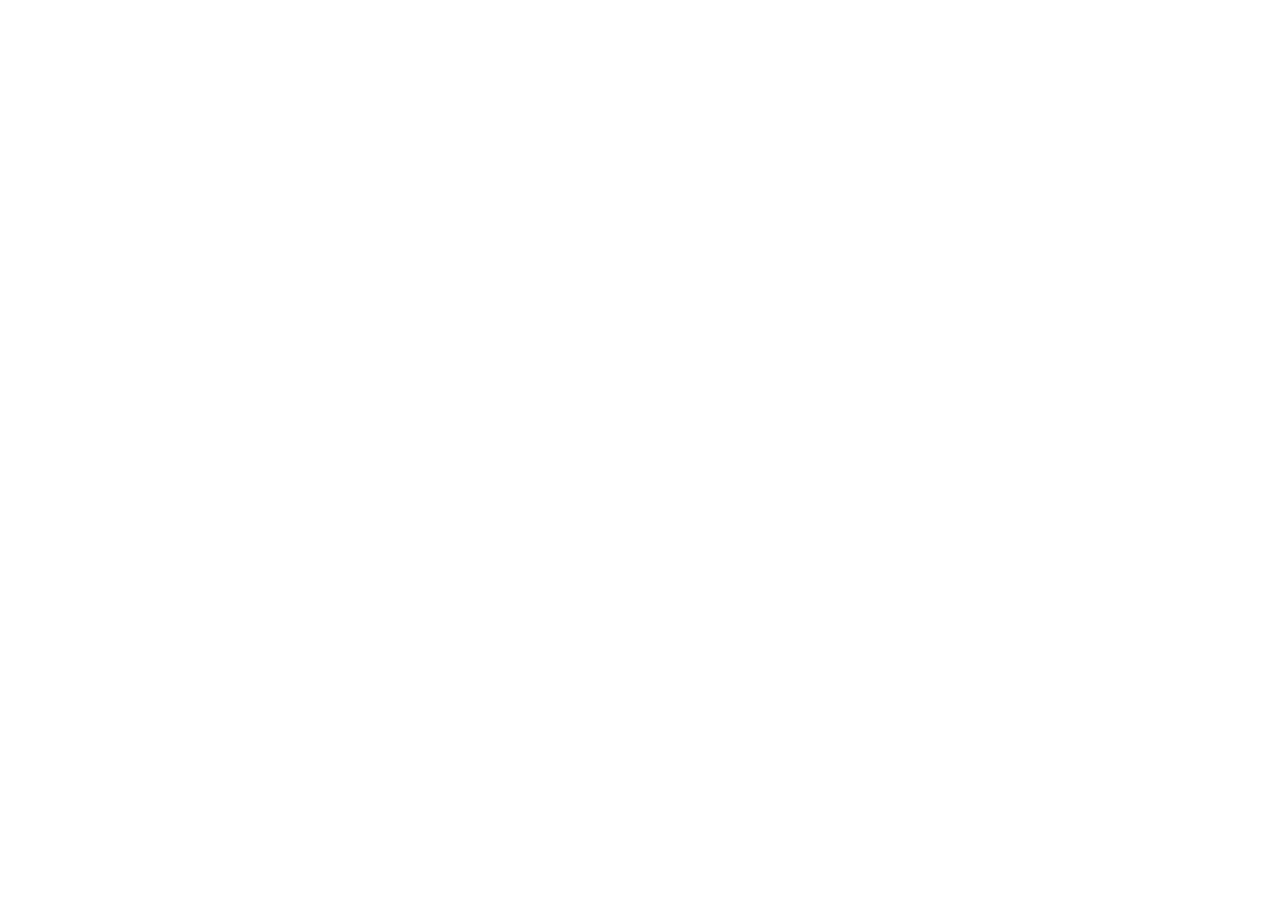
==== index.html @ 13d65dad "Create index.html" ====
<!DOCTYPE html>
<html lang="az">
<head>
<meta charset="UTF-8">
<meta name="viewport" content="width=device-width, initial-scale=1, viewport-fit=cover">
<meta name="theme-color" content="#1f3a5f">
<title>Sat Proqram SAS</title>
<link rel="stylesheet" href="style.css">
<script src="https://cdn.jsdelivr.net/npm/@supabase/supabase-js@2"></script>
<script src="config.js"></script>
</head>
<body>
<div id="app">
  <div class="loading-screen"><div class="spinner"></div></div>
</div>
<div id="modal-root"></div>
<div id="toast"></div>
<script src="app.js"></script>
</body>
</html>
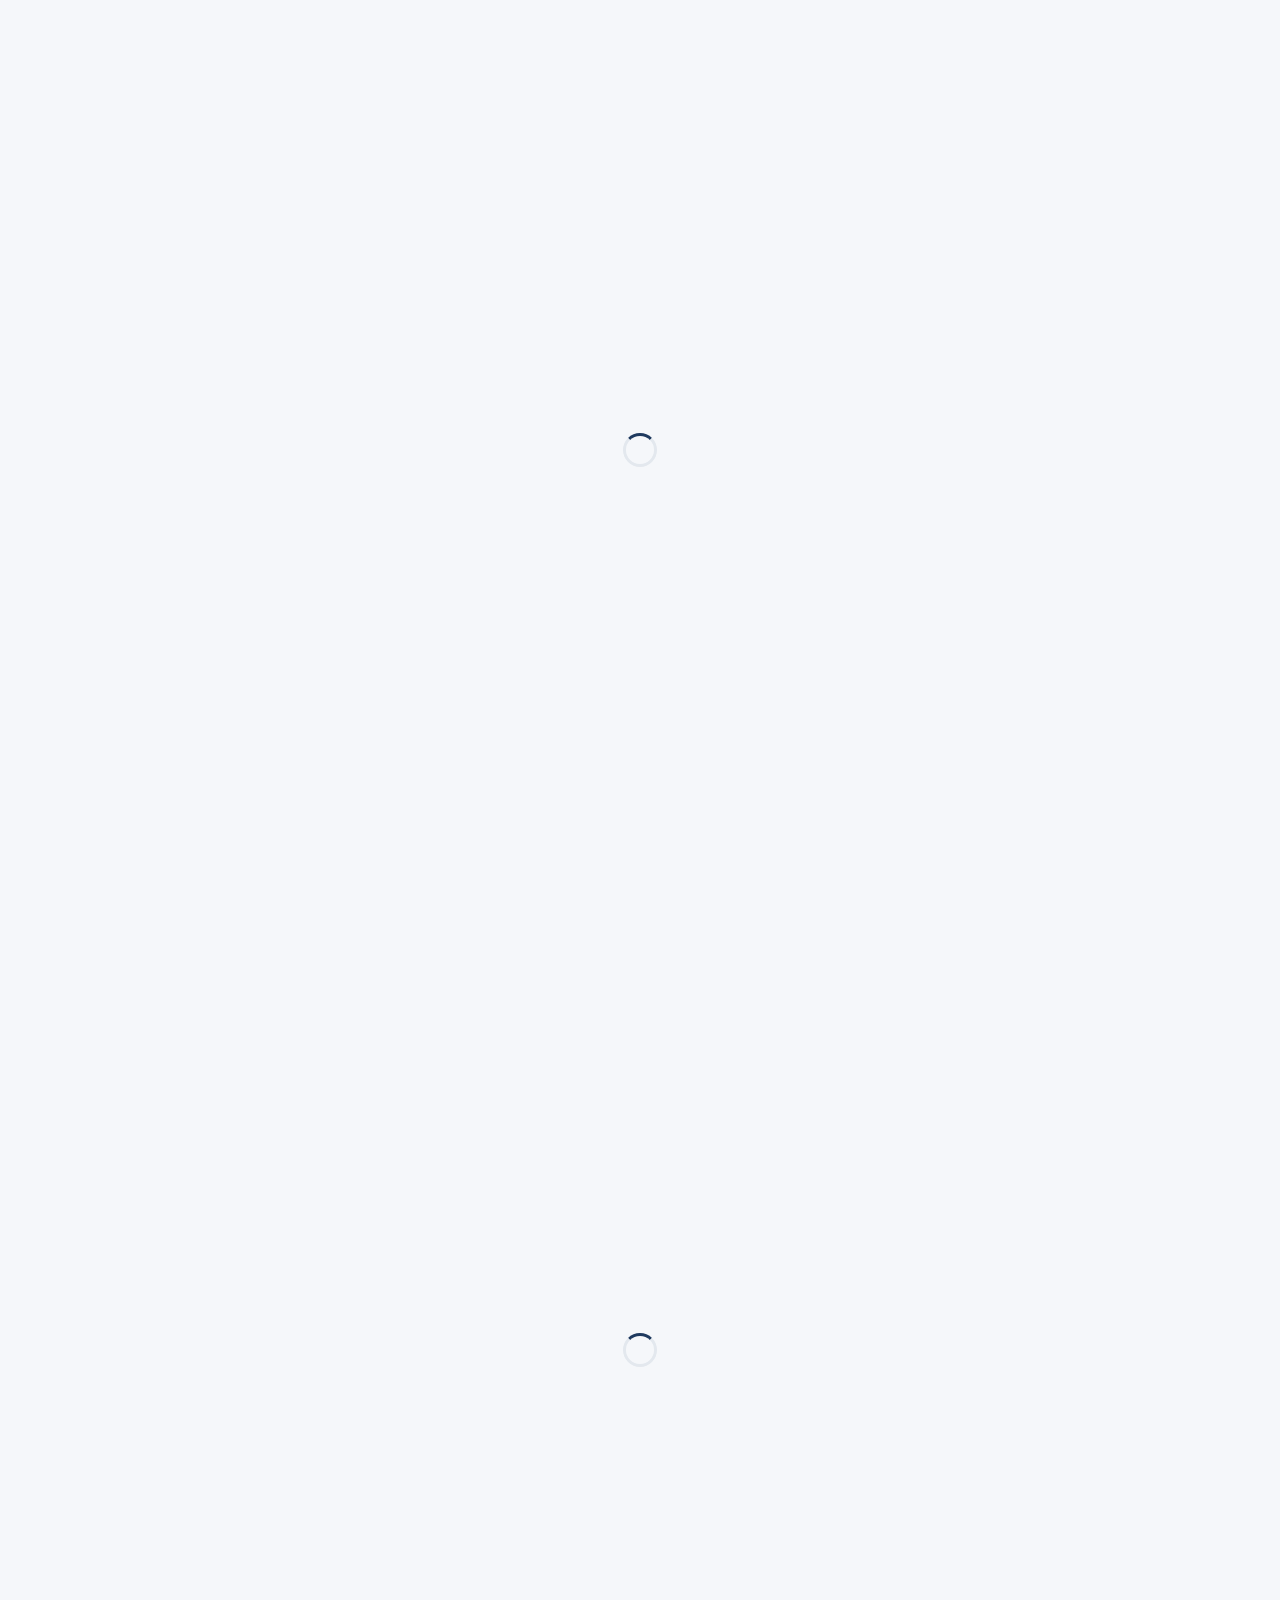
==== commit 8ea1e4ff: "Update index.html" ====
--- a/index.html
+++ b/index.html
@@ -1,3 +1,23 @@
+<!DOCTYPE html>
+<html lang="az">
+<head>
+<meta charset="UTF-8">
+<meta name="viewport" content="width=device-width, initial-scale=1, viewport-fit=cover">
+<meta name="theme-color" content="#1f3a5f">
+<title>Sat Proqram SAS</title>
+<link rel="stylesheet" href="style.css?v=2">
+<script src="https://cdn.jsdelivr.net/npm/@supabase/supabase-js@2"></script>
+<script src="config.js?v=2"></script>
+</head>
+<body>
+<div id="app">
+  <div class="loading-screen"><div class="spinner"></div></div>
+</div>
+<div id="modal-root"></div>
+<div id="toast"></div>
+<script src="app.js?v=2"></script>
+</body>
+</html>
 <!DOCTYPE html>
 <html lang="az">
 <head>
--- a/style.css
+++ b/style.css
@@ -0,0 +1,149 @@
+:root{
+  --ink:#1c2733; --ink2:#4a5866; --muted:#7b8794; --line:#e3e8ee; --bg:#f5f7fa; --card:#fff;
+  --brand:#1f3a5f; --brand2:#2b5c8f; --blue:#1f5f99; --green:#2e7d5b; --red:#c0392b; --amber:#b7791f;
+  --radius:12px; --shadow:0 1px 2px rgba(16,24,40,.06),0 1px 3px rgba(16,24,40,.08);
+}
+*{box-sizing:border-box}
+html,body{margin:0;height:100%}
+body{font-family:"Segoe UI",system-ui,-apple-system,Roboto,Arial,sans-serif;color:var(--ink);background:var(--bg);font-size:15px;-webkit-font-smoothing:antialiased}
+button,input,select,textarea{font:inherit;color:inherit}
+a{color:var(--blue)}
+.loading-screen{display:flex;align-items:center;justify-content:center;height:100vh}
+.spinner{width:34px;height:34px;border:3px solid var(--line);border-top-color:var(--brand);border-radius:50%;animation:spin .8s linear infinite}
+@keyframes spin{to{transform:rotate(360deg)}}
+
+/* ---------- login ---------- */
+.login-wrap{min-height:100vh;display:flex;align-items:center;justify-content:center;padding:20px;background:linear-gradient(160deg,#1f3a5f 0%,#2b5c8f 100%)}
+.login-card{background:#fff;border-radius:16px;padding:32px 28px;width:100%;max-width:380px;box-shadow:0 20px 50px rgba(0,0,0,.25)}
+.login-card h1{margin:0 0 4px;font-size:24px;color:var(--brand)}
+.login-card p{margin:0 0 22px;color:var(--muted)}
+.login-card .err{color:var(--red);font-size:14px;margin-top:10px;min-height:18px}
+
+/* ---------- layout ---------- */
+.shell{display:flex;min-height:100vh}
+.side{width:230px;background:var(--brand);color:#fff;display:flex;flex-direction:column;position:sticky;top:0;height:100vh;flex-shrink:0}
+.side .logo{padding:22px 20px 18px;font-weight:700;font-size:18px;letter-spacing:.2px}
+.side .logo small{display:block;font-weight:400;font-size:12px;opacity:.7;margin-top:2px}
+.side nav{flex:1;padding:4px 10px;overflow:auto}
+.side nav a{display:flex;align-items:center;gap:10px;padding:10px 12px;border-radius:9px;color:#dfe8f3;text-decoration:none;margin-bottom:2px;font-size:14.5px}
+.side nav a:hover{background:rgba(255,255,255,.08)}
+.side nav a.active{background:#fff;color:var(--brand);font-weight:600}
+.side nav a.soon{opacity:.45;pointer-events:none}
+.side nav .sec{font-size:11px;text-transform:uppercase;letter-spacing:.8px;opacity:.55;padding:14px 12px 6px}
+.side .who{padding:14px 18px;border-top:1px solid rgba(255,255,255,.12);font-size:13px}
+.side .who b{display:block;font-size:14px}
+.side .who button{margin-top:8px;background:transparent;border:1px solid rgba(255,255,255,.35);color:#fff;border-radius:8px;padding:5px 10px;cursor:pointer;font-size:13px}
+.ico{width:18px;height:18px;flex-shrink:0}
+.main{flex:1;min-width:0;padding:26px 30px 60px}
+.topbar{display:flex;align-items:center;justify-content:space-between;gap:12px;margin-bottom:20px;flex-wrap:wrap}
+.topbar h2{margin:0;font-size:22px}
+.topbar .sub{color:var(--muted);font-size:13px;margin-top:2px}
+.tools{display:flex;gap:8px;flex-wrap:wrap;align-items:center}
+.mobile-bar,.bottom-nav{display:none}
+
+/* ---------- elements ---------- */
+.btn{text-decoration:none;display:inline-flex;align-items:center;gap:7px;border:1px solid var(--line);background:#fff;border-radius:9px;padding:8px 14px;cursor:pointer;font-weight:500;white-space:nowrap}
+.btn:hover{border-color:#c9d2dc}
+.btn.primary{background:var(--brand);border-color:var(--brand);color:#fff}
+.btn.primary:hover{background:var(--brand2)}
+.btn.green{background:var(--green);border-color:var(--green);color:#fff}
+.btn.danger{color:var(--red)}
+.btn.sm{padding:5px 10px;font-size:13px}
+.btn:disabled{opacity:.5;cursor:default}
+input.in,select.in,textarea.in{border:1px solid #d5dce5;border-radius:9px;padding:9px 11px;background:#fff;width:100%;outline:none}
+input.in:focus,select.in:focus,textarea.in:focus{border-color:var(--blue);box-shadow:0 0 0 3px rgba(31,95,153,.12)}
+.search{max-width:280px}
+label.f{display:block;font-size:13px;color:var(--ink2);margin:0 0 5px;font-weight:500}
+.field{margin-bottom:14px}
+.row2{display:grid;grid-template-columns:1fr 1fr;gap:12px}
+.card{background:var(--card);border-radius:var(--radius);box-shadow:var(--shadow);padding:18px 20px}
+.card h3{margin:0 0 14px;font-size:15px;color:var(--ink2);font-weight:600}
+.grid{display:grid;gap:16px}
+.kpis{grid-template-columns:repeat(4,minmax(0,1fr))}
+.kpi .lbl{font-size:13px;color:var(--muted)}
+.kpi .val{font-size:24px;font-weight:700;margin-top:6px;font-variant-numeric:tabular-nums}
+.kpi .cmp{font-size:12.5px;color:var(--muted);margin-top:4px}
+.neg{color:var(--red)}
+.pos{color:var(--green)}
+.two{grid-template-columns:1.25fr 1fr}
+.badge{display:inline-block;padding:2px 8px;border-radius:20px;font-size:12px;font-weight:600;white-space:nowrap}
+.b-red{background:#fdecea;color:#a1271a}.b-green{background:#e6f4ec;color:#1f6b47}.b-amber{background:#fdf3e1;color:#8a5a12}.b-gray{background:#eef1f4;color:#55606b}
+.b-blue{background:#e7f0f8;color:#1f5f99}
+
+/* ---------- tables ---------- */
+.tbl-wrap{overflow:auto;border-radius:var(--radius);background:#fff;box-shadow:var(--shadow)}
+table.t{width:100%;border-collapse:collapse;font-size:14px}
+table.t th{text-align:left;font-weight:600;color:var(--ink2);background:#f8fafc;padding:10px 12px;border-bottom:1px solid var(--line);position:sticky;top:0;white-space:nowrap;font-size:13px}
+table.t td{padding:9px 12px;border-bottom:1px solid #eef1f4;vertical-align:middle}
+table.t tr.click{cursor:pointer}
+table.t tr.click:hover td{background:#f6f9fc}
+table.t td.n,table.t th.n{text-align:right;font-variant-numeric:tabular-nums;white-space:nowrap}
+table.t tfoot td{font-weight:700;background:#f8fafc;border-top:1px solid var(--line)}
+.muted{color:var(--muted)}
+.empty{padding:30px;text-align:center;color:var(--muted)}
+.cell-main{font-weight:600}
+.cell-sub{font-size:12.5px;color:var(--muted)}
+
+/* ---------- chart ---------- */
+.bars{display:flex;align-items:flex-end;gap:8px;height:170px;padding-top:10px}
+.bars .col{flex:1;display:flex;flex-direction:column;align-items:center;gap:6px;min-width:0}
+.bars .pair{display:flex;align-items:flex-end;gap:2px;height:140px;width:100%;justify-content:center}
+.bars .bar{width:42%;max-width:16px;border-radius:4px 4px 0 0;min-height:2px}
+.bars .lbl{font-size:11px;color:var(--muted);white-space:nowrap}
+.legend{display:flex;gap:14px;font-size:12.5px;color:var(--ink2);margin-top:8px}
+.legend i{display:inline-block;width:10px;height:10px;border-radius:3px;margin-right:5px;vertical-align:-1px}
+
+/* ---------- modal ---------- */
+.overlay{position:fixed;inset:0;background:rgba(15,23,42,.45);display:flex;align-items:flex-start;justify-content:center;padding:40px 14px;z-index:50;overflow:auto}
+.modal{background:#fff;border-radius:14px;width:100%;max-width:560px;box-shadow:0 20px 60px rgba(0,0,0,.3)}
+.modal.wide{max-width:820px}
+.modal .mh{display:flex;justify-content:space-between;align-items:center;padding:16px 20px;border-bottom:1px solid var(--line)}
+.modal .mh h3{margin:0;font-size:17px}
+.modal .mb{padding:18px 20px}
+.modal .mf{padding:14px 20px;border-top:1px solid var(--line);display:flex;justify-content:flex-end;gap:8px}
+.x{border:0;background:transparent;font-size:22px;cursor:pointer;color:var(--muted);line-height:1}
+.info{display:grid;grid-template-columns:repeat(3,1fr);gap:12px;margin-bottom:16px}
+.info div{background:#f8fafc;border-radius:10px;padding:10px 12px}
+.info span{display:block;font-size:12px;color:var(--muted)}
+.info b{font-size:16px;font-variant-numeric:tabular-nums}
+.suggest{border:1px solid var(--line);border-radius:9px;margin-top:6px;max-height:220px;overflow:auto}
+.suggest div{padding:8px 11px;cursor:pointer;border-bottom:1px solid #f0f3f6}
+.suggest div:hover,.suggest div.sel{background:#eef5fc}
+.chip{display:inline-flex;gap:6px;align-items:center;background:#eef5fc;color:var(--blue);border-radius:20px;padding:5px 12px;font-weight:600}
+#toast{position:fixed;left:50%;bottom:26px;transform:translateX(-50%);background:#1c2733;color:#fff;padding:10px 18px;border-radius:10px;opacity:0;transition:.25s;pointer-events:none;z-index:60;font-size:14px}
+#toast.show{opacity:1}
+.seg{display:inline-flex;background:#eef1f4;border-radius:9px;padding:3px}
+.seg button{border:0;background:transparent;padding:6px 12px;border-radius:7px;cursor:pointer;font-size:13.5px;color:var(--ink2)}
+.seg button.on{background:#fff;box-shadow:var(--shadow);color:var(--ink);font-weight:600}
+
+/* ---------- mobile ---------- */
+@media (max-width:900px){
+  .kpis{grid-template-columns:repeat(2,minmax(0,1fr))}
+  .two{grid-template-columns:1fr}
+}
+@media (max-width:760px){
+  .side{display:none}
+  .main{padding:14px 12px 90px}
+  .mobile-bar{display:flex;align-items:center;justify-content:space-between;background:var(--brand);color:#fff;padding:12px 14px;position:sticky;top:0;z-index:20}
+  .mobile-bar b{font-size:16px}
+  .mobile-bar button{background:transparent;border:1px solid rgba(255,255,255,.4);color:#fff;border-radius:8px;padding:4px 10px;font-size:13px}
+  .shell{flex-direction:column}
+  .bottom-nav{display:flex;position:fixed;bottom:0;left:0;right:0;background:#fff;border-top:1px solid var(--line);z-index:30;padding-bottom:env(safe-area-inset-bottom)}
+  .bottom-nav a{flex:1;display:flex;flex-direction:column;align-items:center;gap:3px;padding:8px 0 7px;font-size:11px;color:var(--muted);text-decoration:none}
+  .bottom-nav a.active{color:var(--brand);font-weight:600}
+  .kpi .val{font-size:20px}
+  .info{grid-template-columns:1fr 1fr}
+  .row2{grid-template-columns:1fr}
+  .search{max-width:none;flex:1}
+  .hide-m{display:none}
+  table.t{font-size:13.5px}
+  table.t td,table.t th{padding:8px 9px}
+  .overlay{padding:0;align-items:stretch}
+  .modal{border-radius:0;min-height:100%}
+}
+@media print{
+  .side,.bottom-nav,.mobile-bar,.tools,.no-print{display:none!important}
+  .main{padding:0}
+  body{background:#fff}
+  .card,.tbl-wrap{box-shadow:none;border:1px solid #ddd}
+}
--- a/style.css
+++ b/style.css
@@ -0,0 +1,149 @@
+:root{
+  --ink:#1c2733; --ink2:#4a5866; --muted:#7b8794; --line:#e3e8ee; --bg:#f5f7fa; --card:#fff;
+  --brand:#1f3a5f; --brand2:#2b5c8f; --blue:#1f5f99; --green:#2e7d5b; --red:#c0392b; --amber:#b7791f;
+  --radius:12px; --shadow:0 1px 2px rgba(16,24,40,.06),0 1px 3px rgba(16,24,40,.08);
+}
+*{box-sizing:border-box}
+html,body{margin:0;height:100%}
+body{font-family:"Segoe UI",system-ui,-apple-system,Roboto,Arial,sans-serif;color:var(--ink);background:var(--bg);font-size:15px;-webkit-font-smoothing:antialiased}
+button,input,select,textarea{font:inherit;color:inherit}
+a{color:var(--blue)}
+.loading-screen{display:flex;align-items:center;justify-content:center;height:100vh}
+.spinner{width:34px;height:34px;border:3px solid var(--line);border-top-color:var(--brand);border-radius:50%;animation:spin .8s linear infinite}
+@keyframes spin{to{transform:rotate(360deg)}}
+
+/* ---------- login ---------- */
+.login-wrap{min-height:100vh;display:flex;align-items:center;justify-content:center;padding:20px;background:linear-gradient(160deg,#1f3a5f 0%,#2b5c8f 100%)}
+.login-card{background:#fff;border-radius:16px;padding:32px 28px;width:100%;max-width:380px;box-shadow:0 20px 50px rgba(0,0,0,.25)}
+.login-card h1{margin:0 0 4px;font-size:24px;color:var(--brand)}
+.login-card p{margin:0 0 22px;color:var(--muted)}
+.login-card .err{color:var(--red);font-size:14px;margin-top:10px;min-height:18px}
+
+/* ---------- layout ---------- */
+.shell{display:flex;min-height:100vh}
+.side{width:230px;background:var(--brand);color:#fff;display:flex;flex-direction:column;position:sticky;top:0;height:100vh;flex-shrink:0}
+.side .logo{padding:22px 20px 18px;font-weight:700;font-size:18px;letter-spacing:.2px}
+.side .logo small{display:block;font-weight:400;font-size:12px;opacity:.7;margin-top:2px}
+.side nav{flex:1;padding:4px 10px;overflow:auto}
+.side nav a{display:flex;align-items:center;gap:10px;padding:10px 12px;border-radius:9px;color:#dfe8f3;text-decoration:none;margin-bottom:2px;font-size:14.5px}
+.side nav a:hover{background:rgba(255,255,255,.08)}
+.side nav a.active{background:#fff;color:var(--brand);font-weight:600}
+.side nav a.soon{opacity:.45;pointer-events:none}
+.side nav .sec{font-size:11px;text-transform:uppercase;letter-spacing:.8px;opacity:.55;padding:14px 12px 6px}
+.side .who{padding:14px 18px;border-top:1px solid rgba(255,255,255,.12);font-size:13px}
+.side .who b{display:block;font-size:14px}
+.side .who button{margin-top:8px;background:transparent;border:1px solid rgba(255,255,255,.35);color:#fff;border-radius:8px;padding:5px 10px;cursor:pointer;font-size:13px}
+.ico{width:18px;height:18px;flex-shrink:0}
+.main{flex:1;min-width:0;padding:26px 30px 60px}
+.topbar{display:flex;align-items:center;justify-content:space-between;gap:12px;margin-bottom:20px;flex-wrap:wrap}
+.topbar h2{margin:0;font-size:22px}
+.topbar .sub{color:var(--muted);font-size:13px;margin-top:2px}
+.tools{display:flex;gap:8px;flex-wrap:wrap;align-items:center}
+.mobile-bar,.bottom-nav{display:none}
+
+/* ---------- elements ---------- */
+.btn{text-decoration:none;display:inline-flex;align-items:center;gap:7px;border:1px solid var(--line);background:#fff;border-radius:9px;padding:8px 14px;cursor:pointer;font-weight:500;white-space:nowrap}
+.btn:hover{border-color:#c9d2dc}
+.btn.primary{background:var(--brand);border-color:var(--brand);color:#fff}
+.btn.primary:hover{background:var(--brand2)}
+.btn.green{background:var(--green);border-color:var(--green);color:#fff}
+.btn.danger{color:var(--red)}
+.btn.sm{padding:5px 10px;font-size:13px}
+.btn:disabled{opacity:.5;cursor:default}
+input.in,select.in,textarea.in{border:1px solid #d5dce5;border-radius:9px;padding:9px 11px;background:#fff;width:100%;outline:none}
+input.in:focus,select.in:focus,textarea.in:focus{border-color:var(--blue);box-shadow:0 0 0 3px rgba(31,95,153,.12)}
+.search{max-width:280px}
+label.f{display:block;font-size:13px;color:var(--ink2);margin:0 0 5px;font-weight:500}
+.field{margin-bottom:14px}
+.row2{display:grid;grid-template-columns:1fr 1fr;gap:12px}
+.card{background:var(--card);border-radius:var(--radius);box-shadow:var(--shadow);padding:18px 20px}
+.card h3{margin:0 0 14px;font-size:15px;color:var(--ink2);font-weight:600}
+.grid{display:grid;gap:16px}
+.kpis{grid-template-columns:repeat(4,minmax(0,1fr))}
+.kpi .lbl{font-size:13px;color:var(--muted)}
+.kpi .val{font-size:24px;font-weight:700;margin-top:6px;font-variant-numeric:tabular-nums}
+.kpi .cmp{font-size:12.5px;color:var(--muted);margin-top:4px}
+.neg{color:var(--red)}
+.pos{color:var(--green)}
+.two{grid-template-columns:1.25fr 1fr}
+.badge{display:inline-block;padding:2px 8px;border-radius:20px;font-size:12px;font-weight:600;white-space:nowrap}
+.b-red{background:#fdecea;color:#a1271a}.b-green{background:#e6f4ec;color:#1f6b47}.b-amber{background:#fdf3e1;color:#8a5a12}.b-gray{background:#eef1f4;color:#55606b}
+.b-blue{background:#e7f0f8;color:#1f5f99}
+
+/* ---------- tables ---------- */
+.tbl-wrap{overflow:auto;border-radius:var(--radius);background:#fff;box-shadow:var(--shadow)}
+table.t{width:100%;border-collapse:collapse;font-size:14px}
+table.t th{text-align:left;font-weight:600;color:var(--ink2);background:#f8fafc;padding:10px 12px;border-bottom:1px solid var(--line);position:sticky;top:0;white-space:nowrap;font-size:13px}
+table.t td{padding:9px 12px;border-bottom:1px solid #eef1f4;vertical-align:middle}
+table.t tr.click{cursor:pointer}
+table.t tr.click:hover td{background:#f6f9fc}
+table.t td.n,table.t th.n{text-align:right;font-variant-numeric:tabular-nums;white-space:nowrap}
+table.t tfoot td{font-weight:700;background:#f8fafc;border-top:1px solid var(--line)}
+.muted{color:var(--muted)}
+.empty{padding:30px;text-align:center;color:var(--muted)}
+.cell-main{font-weight:600}
+.cell-sub{font-size:12.5px;color:var(--muted)}
+
+/* ---------- chart ---------- */
+.bars{display:flex;align-items:flex-end;gap:8px;height:170px;padding-top:10px}
+.bars .col{flex:1;display:flex;flex-direction:column;align-items:center;gap:6px;min-width:0}
+.bars .pair{display:flex;align-items:flex-end;gap:2px;height:140px;width:100%;justify-content:center}
+.bars .bar{width:42%;max-width:16px;border-radius:4px 4px 0 0;min-height:2px}
+.bars .lbl{font-size:11px;color:var(--muted);white-space:nowrap}
+.legend{display:flex;gap:14px;font-size:12.5px;color:var(--ink2);margin-top:8px}
+.legend i{display:inline-block;width:10px;height:10px;border-radius:3px;margin-right:5px;vertical-align:-1px}
+
+/* ---------- modal ---------- */
+.overlay{position:fixed;inset:0;background:rgba(15,23,42,.45);display:flex;align-items:flex-start;justify-content:center;padding:40px 14px;z-index:50;overflow:auto}
+.modal{background:#fff;border-radius:14px;width:100%;max-width:560px;box-shadow:0 20px 60px rgba(0,0,0,.3)}
+.modal.wide{max-width:820px}
+.modal .mh{display:flex;justify-content:space-between;align-items:center;padding:16px 20px;border-bottom:1px solid var(--line)}
+.modal .mh h3{margin:0;font-size:17px}
+.modal .mb{padding:18px 20px}
+.modal .mf{padding:14px 20px;border-top:1px solid var(--line);display:flex;justify-content:flex-end;gap:8px}
+.x{border:0;background:transparent;font-size:22px;cursor:pointer;color:var(--muted);line-height:1}
+.info{display:grid;grid-template-columns:repeat(3,1fr);gap:12px;margin-bottom:16px}
+.info div{background:#f8fafc;border-radius:10px;padding:10px 12px}
+.info span{display:block;font-size:12px;color:var(--muted)}
+.info b{font-size:16px;font-variant-numeric:tabular-nums}
+.suggest{border:1px solid var(--line);border-radius:9px;margin-top:6px;max-height:220px;overflow:auto}
+.suggest div{padding:8px 11px;cursor:pointer;border-bottom:1px solid #f0f3f6}
+.suggest div:hover,.suggest div.sel{background:#eef5fc}
+.chip{display:inline-flex;gap:6px;align-items:center;background:#eef5fc;color:var(--blue);border-radius:20px;padding:5px 12px;font-weight:600}
+#toast{position:fixed;left:50%;bottom:26px;transform:translateX(-50%);background:#1c2733;color:#fff;padding:10px 18px;border-radius:10px;opacity:0;transition:.25s;pointer-events:none;z-index:60;font-size:14px}
+#toast.show{opacity:1}
+.seg{display:inline-flex;background:#eef1f4;border-radius:9px;padding:3px}
+.seg button{border:0;background:transparent;padding:6px 12px;border-radius:7px;cursor:pointer;font-size:13.5px;color:var(--ink2)}
+.seg button.on{background:#fff;box-shadow:var(--shadow);color:var(--ink);font-weight:600}
+
+/* ---------- mobile ---------- */
+@media (max-width:900px){
+  .kpis{grid-template-columns:repeat(2,minmax(0,1fr))}
+  .two{grid-template-columns:1fr}
+}
+@media (max-width:760px){
+  .side{display:none}
+  .main{padding:14px 12px 90px}
+  .mobile-bar{display:flex;align-items:center;justify-content:space-between;background:var(--brand);color:#fff;padding:12px 14px;position:sticky;top:0;z-index:20}
+  .mobile-bar b{font-size:16px}
+  .mobile-bar button{background:transparent;border:1px solid rgba(255,255,255,.4);color:#fff;border-radius:8px;padding:4px 10px;font-size:13px}
+  .shell{flex-direction:column}
+  .bottom-nav{display:flex;position:fixed;bottom:0;left:0;right:0;background:#fff;border-top:1px solid var(--line);z-index:30;padding-bottom:env(safe-area-inset-bottom)}
+  .bottom-nav a{flex:1;display:flex;flex-direction:column;align-items:center;gap:3px;padding:8px 0 7px;font-size:11px;color:var(--muted);text-decoration:none}
+  .bottom-nav a.active{color:var(--brand);font-weight:600}
+  .kpi .val{font-size:20px}
+  .info{grid-template-columns:1fr 1fr}
+  .row2{grid-template-columns:1fr}
+  .search{max-width:none;flex:1}
+  .hide-m{display:none}
+  table.t{font-size:13.5px}
+  table.t td,table.t th{padding:8px 9px}
+  .overlay{padding:0;align-items:stretch}
+  .modal{border-radius:0;min-height:100%}
+}
+@media print{
+  .side,.bottom-nav,.mobile-bar,.tools,.no-print{display:none!important}
+  .main{padding:0}
+  body{background:#fff}
+  .card,.tbl-wrap{box-shadow:none;border:1px solid #ddd}
+}
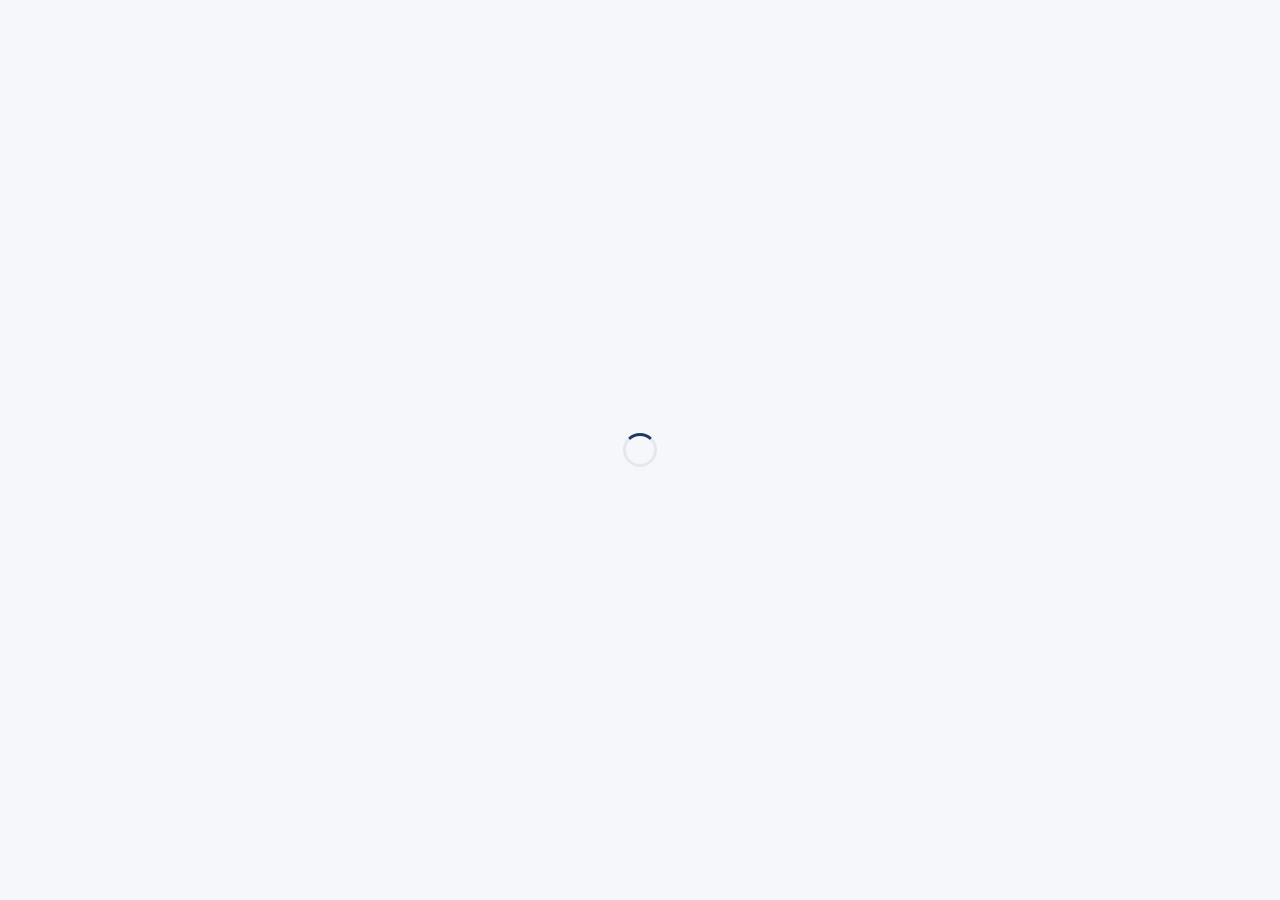
==== commit 2dc8cafc: "Update index.html" ====
--- a/index.html
+++ b/index.html
@@ -18,23 +18,3 @@
 <script src="app.js?v=2"></script>
 </body>
 </html>
-<!DOCTYPE html>
-<html lang="az">
-<head>
-<meta charset="UTF-8">
-<meta name="viewport" content="width=device-width, initial-scale=1, viewport-fit=cover">
-<meta name="theme-color" content="#1f3a5f">
-<title>Sat Proqram SAS</title>
-<link rel="stylesheet" href="style.css">
-<script src="https://cdn.jsdelivr.net/npm/@supabase/supabase-js@2"></script>
-<script src="config.js"></script>
-</head>
-<body>
-<div id="app">
-  <div class="loading-screen"><div class="spinner"></div></div>
-</div>
-<div id="modal-root"></div>
-<div id="toast"></div>
-<script src="app.js"></script>
-</body>
-</html>
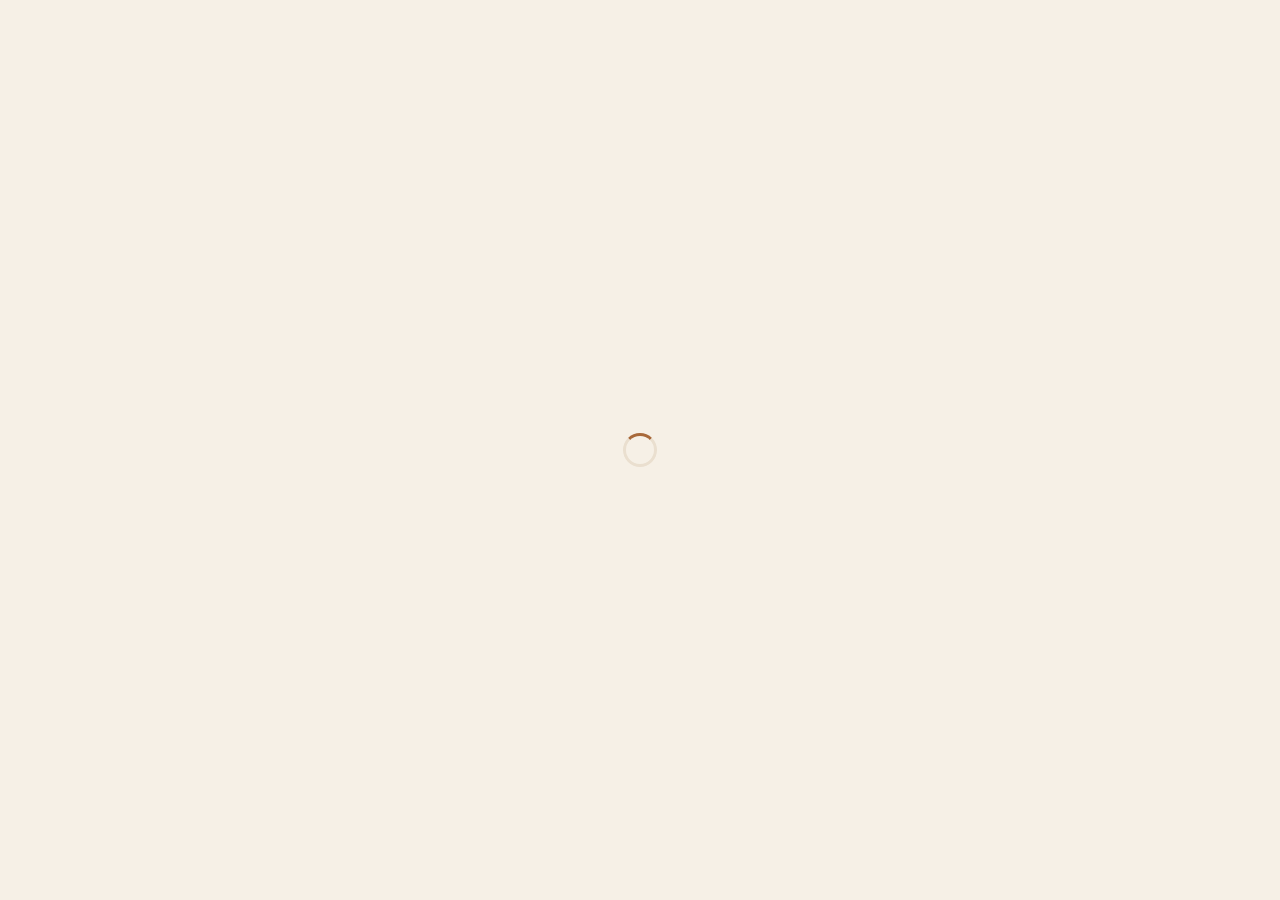
==== commit aab0ce1f: "Add files via upload" ====
--- a/index.html
+++ b/index.html
@@ -3,11 +3,14 @@
 <head>
 <meta charset="UTF-8">
 <meta name="viewport" content="width=device-width, initial-scale=1, viewport-fit=cover">
-<meta name="theme-color" content="#1f3a5f">
-<title>Sat Proqram SAS</title>
-<link rel="stylesheet" href="style.css?v=2">
+<meta name="theme-color" content="#3a2a1f">
+<link rel="preconnect" href="https://fonts.googleapis.com">
+<link rel="preconnect" href="https://fonts.gstatic.com" crossorigin>
+<link rel="stylesheet" href="https://fonts.googleapis.com/css2?family=Inter:wght@400;500;600;700&family=Noto+Serif:wght@600;700&display=swap">
+<title>SimplePOS</title>
+<link rel="stylesheet" href="style.css?v=5">
 <script src="https://cdn.jsdelivr.net/npm/@supabase/supabase-js@2"></script>
-<script src="config.js?v=2"></script>
+<script src="config.js?v=5"></script>
 </head>
 <body>
 <div id="app">
@@ -15,6 +18,6 @@
 </div>
 <div id="modal-root"></div>
 <div id="toast"></div>
-<script src="app.js?v=2"></script>
+<script src="app.js?v=5"></script>
 </body>
 </html>
--- a/style.css
+++ b/style.css
@@ -142,8 +142,117 @@
   .modal{border-radius:0;min-height:100%}
 }
 @media print{
-  .side,.bottom-nav,.mobile-bar,.tools,.no-print{display:none!important}
+  @page{size:A4;margin:12mm}
+  .side,.bottom-nav,.mobile-bar,.tools,.no-print,#toast,#modal-root{display:none!important}
+  .kpis{grid-template-columns:repeat(4,minmax(0,1fr))!important}
+  .two{grid-template-columns:1fr 1fr!important}
+  .hide-m{display:table-cell!important}
+  table.t{font-size:11.5px}
+  table.t td,table.t th{padding:5px 7px}
+  table.t th{position:static}
+  .tbl-wrap{overflow:visible}
+  tr{break-inside:avoid}
   .main{padding:0}
   body{background:#fff}
   .card,.tbl-wrap{box-shadow:none;border:1px solid #ddd}
 }
+
+/* =====================================================================
+   MEBEL TEMASI — isti krem fon, qoz ağacı menyu, palıd vurğu
+   ===================================================================== */
+:root{
+  --ink:#2b2118; --ink2:#5a4a3c; --muted:#8c7a68; --line:#eadfcf; --bg:#f6f0e6; --card:#fffdf9;
+  --brand:#3a2a1f; --brand2:#4a3626; --oak:#a8693a; --oak2:#8e552c; --sand:#efe4d2;
+  --blue:#3f6f72; --green:#4f7a4a; --red:#b0413e; --amber:#b7832b;
+  --c1:#a8693a; --c2:#9fb592;
+  --radius:14px; --shadow:0 1px 2px rgba(58,42,31,.06),0 4px 14px rgba(58,42,31,.06);
+  --serif:"Noto Serif","Georgia",serif;
+}
+body{font-family:"Inter","Segoe UI",system-ui,-apple-system,Roboto,Arial,sans-serif;background:var(--bg)}
+a{color:var(--oak2)}
+h1,h2,h3,.topbar h2,.login-card h1,.side .logo span{font-family:var(--serif);letter-spacing:.1px}
+.topbar h2{font-size:24px;font-weight:700;color:var(--brand)}
+.topbar .sub{color:var(--muted)}
+
+/* yan menyu: qoz ağacı */
+.side{background:linear-gradient(180deg,#3d2c20 0%,#2f2219 100%);background-image:
+  repeating-linear-gradient(92deg,rgba(255,255,255,.018) 0 2px,transparent 2px 9px),
+  linear-gradient(180deg,#3d2c20 0%,#2f2219 100%)}
+.side .logo{display:flex;align-items:center;gap:11px;padding:22px 18px 20px;border-bottom:1px solid rgba(255,255,255,.08);margin-bottom:8px}
+.side .logo span{font-size:20px;font-weight:700;color:#f6e9d6}
+.side .logo small{color:#c9ab8a;opacity:1;font-family:"Inter",sans-serif;font-size:11.5px;letter-spacing:.4px}
+.logo-ico{width:34px;height:34px;color:#d9a46c;flex-shrink:0}
+.side nav a{color:#e7d6c1;border-radius:10px}
+.side nav a:hover{background:rgba(217,164,108,.12)}
+.side nav a.active{background:linear-gradient(90deg,#d9a46c,#c48a52);color:#2b1d12;font-weight:600;box-shadow:0 2px 8px rgba(0,0,0,.18)}
+.side nav .sec{color:#b89a7a;opacity:.85}
+.side .who{border-top:1px solid rgba(255,255,255,.08);color:#d8c4ad}
+.side .who b{color:#f6e9d6}
+.side .who button{border-color:rgba(217,164,108,.5);color:#f0d9bd}
+
+/* kartlar */
+.card{background:var(--card);border:1px solid var(--line);box-shadow:var(--shadow)}
+.card h3{color:var(--brand);font-size:16px}
+.kpi{position:relative;overflow:hidden}
+.kpi::before{content:"";position:absolute;left:0;top:0;bottom:0;width:4px;background:linear-gradient(180deg,var(--oak),#d9a46c)}
+.kpi .lbl{text-transform:uppercase;font-size:11.5px;letter-spacing:.6px;color:var(--muted);font-weight:600}
+.kpi .val{font-family:var(--serif);font-size:26px;color:var(--brand)}
+.kpi .val.neg{color:var(--red)} .kpi .val.pos{color:var(--green)}
+.kpi .cmp{color:var(--muted)}
+
+/* düymələr */
+.btn{border-color:var(--line);background:var(--card);color:var(--ink2);border-radius:10px}
+.btn:hover{border-color:#d6c4ab;background:#fff}
+.btn.primary{background:linear-gradient(180deg,var(--oak),var(--oak2));border-color:var(--oak2);color:#fff;box-shadow:0 2px 6px rgba(142,85,44,.25)}
+.btn.primary:hover{background:linear-gradient(180deg,#b4743f,#93592e)}
+.btn.green{background:#5b7f4f;border-color:#4f7a4a;color:#fff}
+.btn.danger{color:var(--red)}
+
+/* sahələr */
+input.in,select.in,textarea.in{border-color:#e0d3c0;background:#fffefb;border-radius:10px}
+input.in:focus,select.in:focus,textarea.in:focus{border-color:var(--oak);box-shadow:0 0 0 3px rgba(168,105,58,.15)}
+label.f{color:var(--ink2)}
+.seg{background:var(--sand)}
+.seg button.on{color:var(--brand)}
+
+/* cədvəllər */
+.tbl-wrap{border:1px solid var(--line);box-shadow:var(--shadow);background:var(--card)}
+table.t th{background:#f8f1e6;color:var(--ink2);border-bottom-color:var(--line)}
+table.t td{border-bottom-color:#f1e8db}
+table.t tr.click:hover td{background:#fbf5ec}
+table.t tfoot td{background:#f8f1e6;border-top-color:var(--line)}
+
+/* nişanlar */
+.b-red{background:#f8e5e2;color:#97302c}.b-green{background:#e8efe1;color:#3f6a3a}.b-amber{background:#f7ecd6;color:#8a5f16}
+.b-gray{background:#efe8de;color:#6b5b4b}.b-blue{background:#e3eeee;color:#335d60}
+.chip{background:#f3e6d4;color:var(--oak2)}
+.info div{background:#faf4ea}
+.suggest div:hover,.suggest div.sel{background:#f6ead9}
+
+/* giriş */
+.login-wrap{background:
+  radial-gradient(ellipse at top left,rgba(217,164,108,.35),transparent 55%),
+  repeating-linear-gradient(95deg,rgba(255,255,255,.025) 0 2px,transparent 2px 11px),
+  linear-gradient(160deg,#3d2c20 0%,#24190f 100%)}
+.login-card{background:#fffdf9;border-radius:18px;border:1px solid #f0e4d2;text-align:center}
+.login-card form,.login-card .field{text-align:left}
+.login-card h1{color:var(--brand);font-size:28px}
+.login-logo{width:58px;height:58px;margin:0 auto 10px;border-radius:16px;background:linear-gradient(160deg,#4a3626,#2f2219);display:flex;align-items:center;justify-content:center}
+.login-logo .logo-ico{width:36px;height:36px}
+
+/* modal, bildiriş */
+.overlay{background:rgba(43,33,24,.5)}
+.modal{background:#fffdf9}
+.modal .mh h3{font-family:var(--serif);color:var(--brand)}
+#toast{background:#3a2a1f}
+
+/* mobil */
+.mobile-bar{background:linear-gradient(90deg,#3d2c20,#2f2219)}
+.mobile-bar b{display:flex;align-items:center;gap:8px;font-family:var(--serif);color:#f6e9d6}
+.mobile-bar .logo-ico{width:24px;height:24px}
+.bottom-nav{background:#fffdf9;border-top-color:var(--line)}
+.bottom-nav a.active{color:var(--oak2)}
+.spinner{border-color:var(--line);border-top-color:var(--oak)}
+@media print{ .kpi::before{display:none} .card,.tbl-wrap{border:1px solid #ddd} }
+.modal .mf{flex-wrap:wrap}
+@media (max-width:760px){ .modal .mf .btn{flex:1 1 auto;justify-content:center} }
